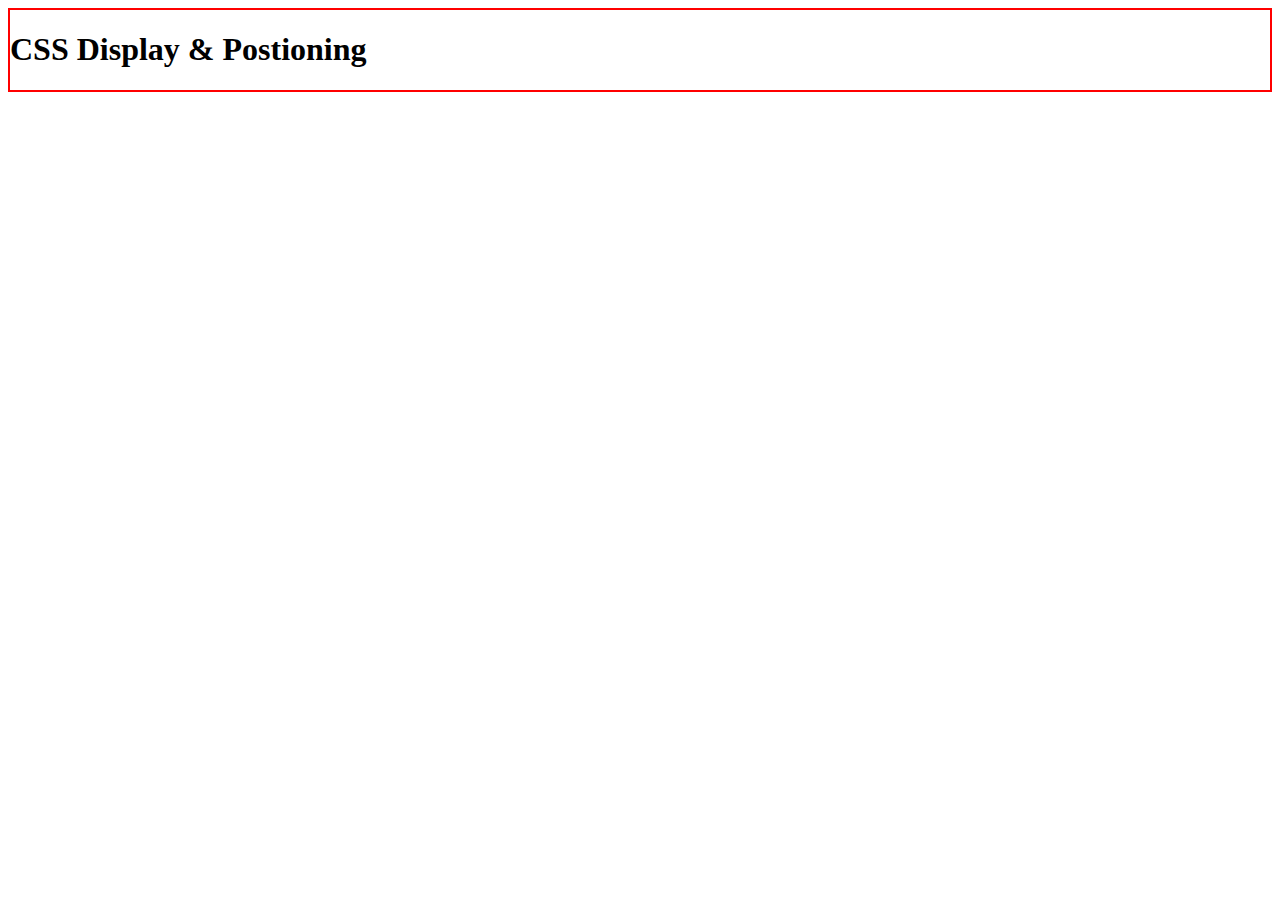
==== index.html @ 14d678c6 "[style]Add border to webpage" ====
<!DOCTYPE html>
<html lang="en">
    <head>
        <meta charset="UTF-8">
        <meta name="viewport" content="width=device-width, initial-scale=1.0">
        <link rel="stylesheet" href="style.css">
        <title>CSS Display & Postioning</title>
    </head>
    <body>
        <div class="container">
            <h1>CSS Display & Postioning</h1>
        </div>
    </body>
</html>
---- style.css ----
.container {
    border: 2px solid red;
}
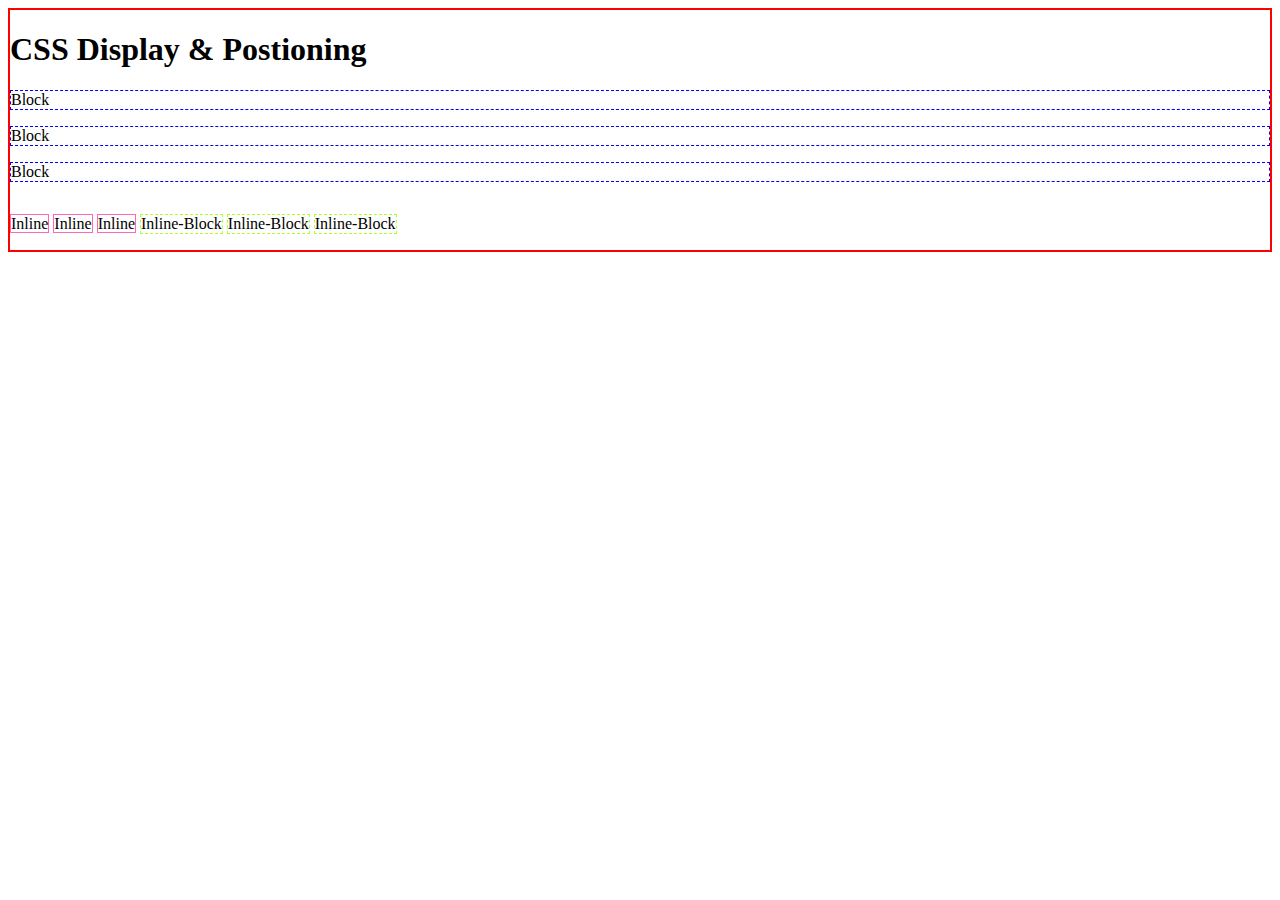
==== commit 52678282: "[style]Add display to class elements" ====
--- a/index.html
+++ b/index.html
@@ -9,6 +9,17 @@
     <body>
         <div class="container">
             <h1>CSS Display & Postioning</h1>
+            <p class="one">Block</p>
+            <p class="one">Block</p>
+            <p class="one">Block</p>
+
+            <p class="two">Inline</p>
+            <p class="two">Inline</p>
+            <p class="two">Inline</p>
+
+            <p class="three">Inline-Block</p>
+            <p class="three">Inline-Block</p>
+            <p class="three">Inline-Block</p>
         </div>
     </body>
 </html>--- a/style.css
+++ b/style.css
@@ -1,3 +1,22 @@
 .container {
     border: 2px solid red;
+}
+
+.one {
+    display: block;
+    border: 1px dashed blue;
+}
+
+.two {
+    display: inline;
+    border: 1px solid hotpink;
+}
+
+.three {
+    display: inline-block;
+    border:1px dashed greenyellow;
+}
+
+.four {
+    display:hidden;
 }